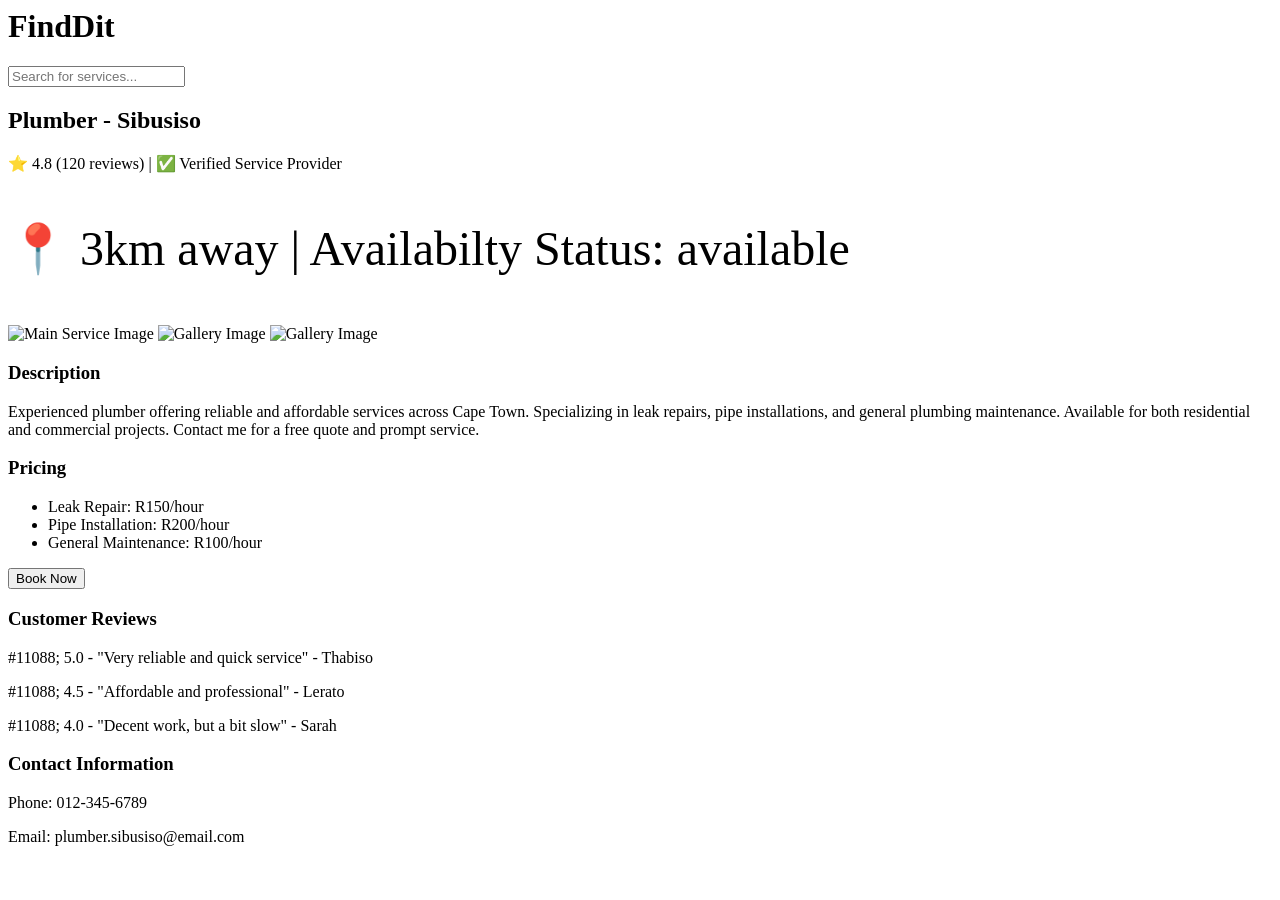
==== Pages/Service.html @ 29d4c458 "1st Iteration of Service page" ====
<!DOCTYPE>
<html lang= "en">
<head>
    <!--Setup for responsiveness and encoding-->
    <meta charset="UTF-8">
    <meta name="viewport" content="width=device-width, initial-scale=1.0">

    <!--Title of the page-->
    <title>Service Details</title>
    <link rel="stylesheet" href="style.css">
</head>
<body>
    <!--=======Header=======-->
    <header>
        <h1>FindDit</h1>
        <input type="text" placeholder="Search for services...">
    </header>

    <!--=======Service Overview=======-->
    <section class="service">
        <!--Service Title-->
        <h2>Plumber - Sibusiso</h2>
        <!--Trust + quick info-->
        <p>&#11088; 4.8 (120 reviews) |  &#x2705; Verified Service Provider </p>
        <p style="font-size: 48px;">&#128205; 3km away | Availabilty Status: available </p>

        <!--Image Gallery-->
        <div class="gallery">
            <img src="https://via.placeholder.com/300" alt="Main Service Image">
            <img src="https://via.placeholder.com/100" alt="Gallery Image">
            <img src="https://via.placeholder.com/100" alt="Gallery Image">
        </div>

    </section>

    <!--==============Description & Pricing==============-->
    <section>
        <h3>Description</h3>
        <p>
            Experienced plumber offering reliable and affordable services across Cape Town.
            Specializing in leak repairs, pipe installations, and general plumbing maintenance. 
            Available for both residential and commercial projects. 
            Contact me for a free quote and prompt service.
        </p>

        <h3>Pricing</h3>
        <ul>
            <li>Leak Repair: R150/hour</li>
            <li>Pipe Installation: R200/hour</li>
            <li>General Maintenance: R100/hour</li>
        </ul>

        <!--Action buttons-->
        <button onclick="addToCart('Plumber - Sibusiso')">Book Now</button>
    </section>
    <!--=========Reviews=========-->
    <section>
        <h3>Customer Reviews</h3>

        <!--Social proof-->
        <p>#11088; 5.0 - "Very reliable and quick service" - Thabiso</p>
        <p>#11088; 4.5 - "Affordable and professional" - Lerato</p>
        <p>#11088; 4.0 - "Decent work, but a bit slow" - Sarah</p>
    </section>
    <!========Contact Information========>
    <section>
        <h3>Contact Information</h3>
        <p>Phone: 012-345-6789</p>
        <p>Email: plumber.sibusiso@email.com</p>
    </section>

    <script src="js/app.js"></script>
</body>

</html>
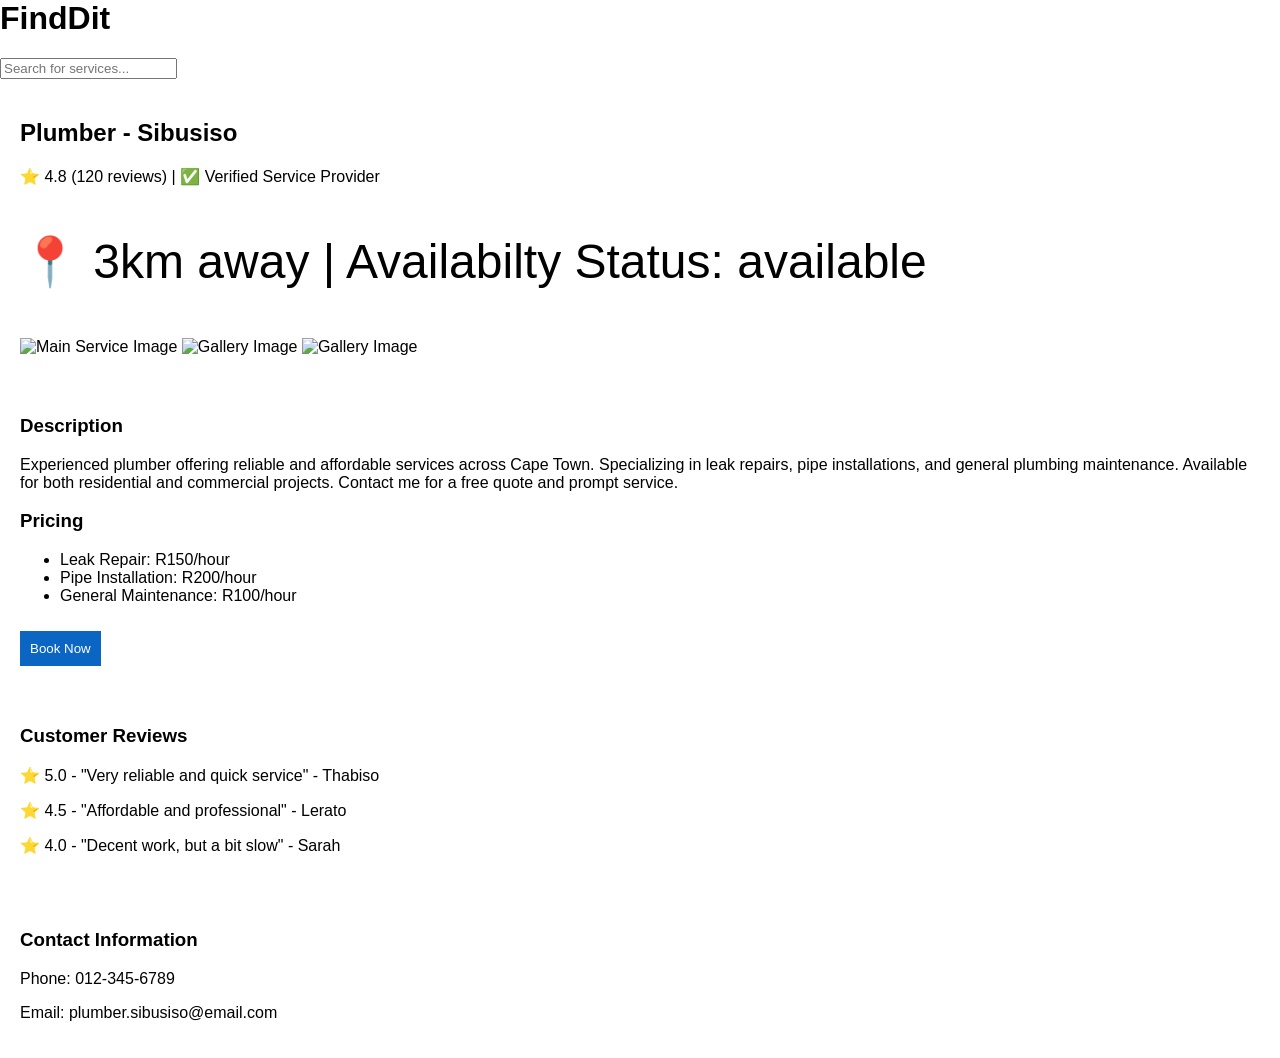
==== commit d8f38dee: "2nd Iteration" ====
--- a/Pages/Service.html
+++ b/Pages/Service.html
@@ -58,9 +58,9 @@
         <h3>Customer Reviews</h3>
 
         <!--Social proof-->
-        <p>#11088; 5.0 - "Very reliable and quick service" - Thabiso</p>
-        <p>#11088; 4.5 - "Affordable and professional" - Lerato</p>
-        <p>#11088; 4.0 - "Decent work, but a bit slow" - Sarah</p>
+        <p>&#11088; 5.0 - "Very reliable and quick service" - Thabiso</p>
+        <p>&#11088; 4.5 - "Affordable and professional" - Lerato</p>
+        <p>&#11088; 4.0 - "Decent work, but a bit slow" - Sarah</p>
     </section>
     <!========Contact Information========>
     <section>
@@ -69,6 +69,7 @@
         <p>Email: plumber.sibusiso@email.com</p>
     </section>
 
+    <!--Link to JavaScript-->
     <script src="js/app.js"></script>
 </body>
 
--- a/Pages/style.css
+++ b/Pages/style.css
@@ -0,0 +1,64 @@
+/* General page styling */
+body {
+  font-family: Arial;
+  margin: 0;
+}
+
+/* Navigation bar */
+.navbar {
+  display: flex;
+  justify-content: space-between;
+  padding: 15px;
+  background: #0a66c2;
+  color: white;
+}
+
+/* Search input styling */
+.navbar input {
+  padding: 5px;
+}
+
+/* Section spacing */
+.location, .categories, .services, section {
+  padding: 20px;
+}
+
+/* Service cards layout */
+.services {
+  display: flex;
+  gap: 20px;
+  flex-wrap: wrap;
+}
+
+/* Individual card */
+.card {
+  border: 1px solid #ccc;
+  padding: 15px;
+  width: 200px;
+}
+
+/* Image spacing */
+.images img {
+  margin: 5px;
+}
+
+/* Buttons */
+button {
+  padding: 10px;
+  background: #0a66c2;
+  color: white;
+  border: none;
+  margin-top: 10px;
+}
+
+/* Responsive design for mobile */
+@media (max-width: 768px) {
+  .services {
+    flex-direction: column;
+    align-items: center;
+  }
+
+  .navbar {
+    flex-direction: column;
+  }
+}
